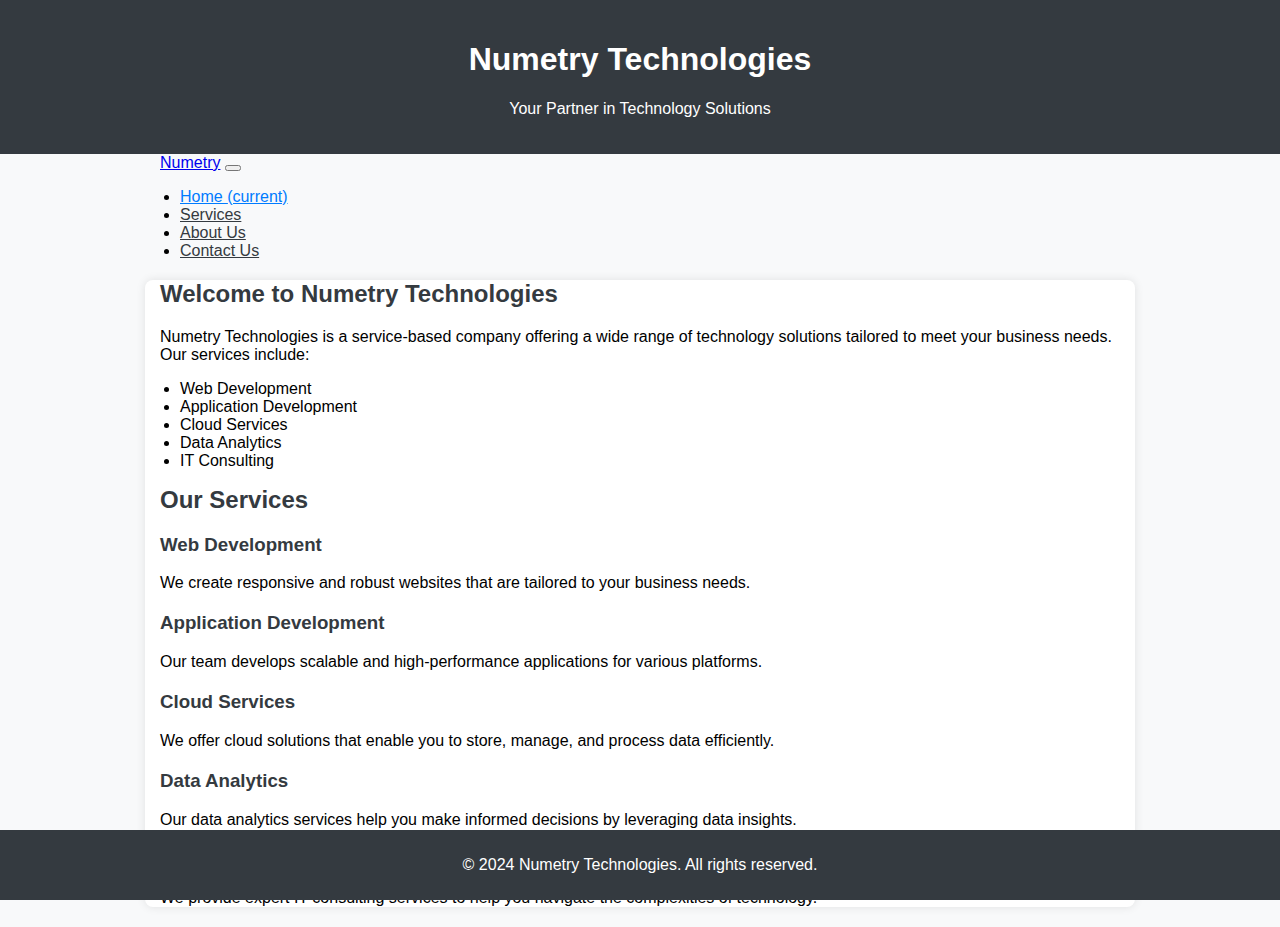
==== NavBarTask/index.html @ 52aff3ee "Add files via upload" ====
<!DOCTYPE html>
<html lang="en">
<head>
    <meta charset="UTF-8">
    <meta name="viewport" content="width=device-width, initial-scale=1.0">
    <title>Numetry Technologies</title>
    <link rel="stylesheet" href="https://cdn.jsdelivr.net/npm/bootstrap@4.1.3/dist/css/bootstrap.min.css" integrity="sha384-MCw98/SFnGE8fJT3GXwEOngsV7Zt27NXFoaoApmYm81iuXoPkFOJwJ8ERdknLPMO" crossorigin="anonymous">
    <link rel="stylesheet" href="css/styles.css">
</head>
<body>

<header class="bg-dark text-white text-center py-4">
    <h1>Numetry Technologies</h1>
    <p>Your Partner in Technology Solutions</p>
</header>

<nav class="navbar navbar-expand-lg navbar-light bg-light">
    <div class="container">
        <a class="navbar-brand" href="index.html">Numetry</a>
        <button class="navbar-toggler" type="button" data-toggle="collapse" data-target="#navbarNav" aria-controls="navbarNav" aria-expanded="false" aria-label="Toggle navigation">
            <span class="navbar-toggler-icon"></span>
        </button>
        <div class="collapse navbar-collapse" id="navbarNav">
            <ul class="navbar-nav ml-auto">
                <li class="nav-item active">
                    <a class="nav-link" href="index.html">Home <span class="sr-only">(current)</span></a>
                </li>
                <li class="nav-item">
                    <a class="nav-link" href="services.html">Services</a>
                </li>
                <li class="nav-item">
                    <a class="nav-link" href="aboutus.html">About Us</a>
                </li>
                <li class="nav-item">
                    <a class="nav-link" href="contactus.html">Contact Us</a>
                </li>
            </ul>
        </div>
    </div>
</nav>

<main class="container mt-4">
    <section>
        <h2>Welcome to Numetry Technologies</h2>
        <p>Numetry Technologies is a service-based company offering a wide range of technology solutions tailored to meet your business needs. Our services include:</p>
        <ul>
            <li>Web Development</li>
            <li>Application Development</li>
            <li>Cloud Services</li>
            <li>Data Analytics</li>
            <li>IT Consulting</li>
        </ul>
    </section>

    <section class="mt-5">
        <h2>Our Services</h2>
        <div class="row">
            <div class="col-md-4">
                <h3>Web Development</h3>
                <p>We create responsive and robust websites that are tailored to your business needs.</p>
            </div>
            <div class="col-md-4">
                <h3>Application Development</h3>
                <p>Our team develops scalable and high-performance applications for various platforms.</p>
            </div>
            <div class="col-md-4">
                <h3>Cloud Services</h3>
                <p>We offer cloud solutions that enable you to store, manage, and process data efficiently.</p>
            </div>
        </div>
        <div class="row mt-4">
            <div class="col-md-4">
                <h3>Data Analytics</h3>
                <p>Our data analytics services help you make informed decisions by leveraging data insights.</p>
            </div>
            <div class="col-md-4">
                <h3>IT Consulting</h3>
                <p>We provide expert IT consulting services to help you navigate the complexities of technology.</p>
            </div>
        </div>
    </section>
</main>

<footer class="bg-dark text-white text-center py-4 mt-5">
    <p>&copy; 2024 Numetry Technologies. All rights reserved.</p>
</footer>

<script src="https://code.jquery.com/jquery-3.3.1.slim.min.js" integrity="sha384-q8i/X+965DzO0rT7abK41JStQIAqVgRVzpbzo5smXKp4YfRvH+8abtTE1Pi6jizo" crossorigin="anonymous"></script>
<script src="https://cdn.jsdelivr.net/npm/popper.js@1.14.3/dist/umd/popper.min.js" integrity="sha384-ZMP7rVo3mIykV+2+9J3UJ46jBk0WLaUAdn689aCwoqbBJiSnjAK/l8WvCWPIPm49" crossorigin="anonymous"></script>
<script src="https://cdn.jsdelivr.net/npm/bootstrap@4.1.3/dist/js/bootstrap.min.js" integrity="sha384-ChfqqxuZUCnJSK3+MXmPNIyE6ZbWh2IMqE241rYiqJxyMiZ6OW/JmZQ5stwEULTy" crossorigin="anonymous"></script>
</body>
</html>
---- NavBarTask/css/styles.css ----
body {
    font-family: Arial, sans-serif;
    background-color: #f8f9fa;
    margin: 0;
    padding: 0;
}

header {
    background-color: #343a40;
    color: white;
    padding: 20px 0;
    text-align: center;
    position: sticky;
    top: 0;
    z-index: 1000;
    width: 100%;
}

.navbar {
    margin-bottom: 20px;
}

.navbar-nav .nav-item .nav-link {
    color: #343a40;
}

.navbar-nav .nav-item .nav-link:hover,
.navbar-nav .nav-item.active .nav-link {
    color: #007bff;
}

main {
    background-color: white;
    padding: 20px;
    border-radius: 8px;
    box-shadow: 0 0 10px rgba(0, 0, 0, 0.1);
    margin-bottom: 60px; /* Ensure footer does not overlap content */
}

h2 {
    color: #343a40;
    margin-top: 0;
}

h3 {
    color: #343a40;
}

ul {
    list-style-type: disc;
    padding-left: 20px;
}

footer {
    background-color: #343a40;
    color: white;
    padding: 10px 0;
    text-align: center;
    width: 100%;
    position: fixed;
    bottom: 0;
    left: 0;
    z-index: 1000;
}

.container {
    max-width: 960px;
    margin: auto;
    padding: 0 15px;
}

.row {
    margin-bottom: 20px;
}

.row .col-md-4 {
    margin-bottom: 20px;
}

.content {
    margin-bottom: 60px;
}

@media (max-width: 576px) {
    header, footer {
        padding: 15px 0;
    }
    main {
        padding: 15px;
    }
}
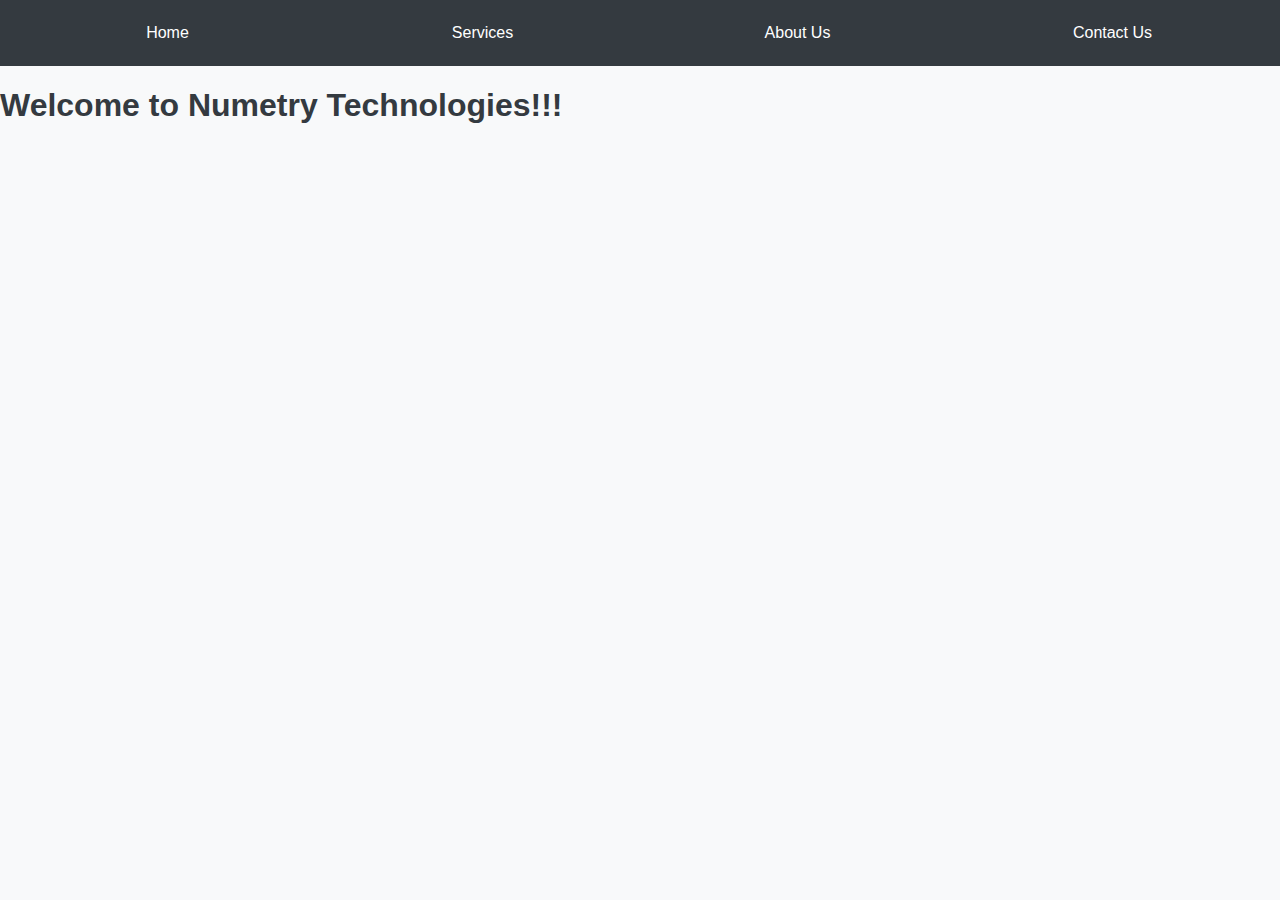
==== commit 919d57de: "Add files via upload" ====
--- a/NavBarTask/index.html
+++ b/NavBarTask/index.html
@@ -3,87 +3,25 @@
 <head>
     <meta charset="UTF-8">
     <meta name="viewport" content="width=device-width, initial-scale=1.0">
-    <title>Numetry Technologies</title>
+    <title>Home Page</title>
     <link rel="stylesheet" href="https://cdn.jsdelivr.net/npm/bootstrap@4.1.3/dist/css/bootstrap.min.css" integrity="sha384-MCw98/SFnGE8fJT3GXwEOngsV7Zt27NXFoaoApmYm81iuXoPkFOJwJ8ERdknLPMO" crossorigin="anonymous">
     <link rel="stylesheet" href="css/styles.css">
 </head>
 <body>
 
-<header class="bg-dark text-white text-center py-4">
-    <h1>Numetry Technologies</h1>
-    <p>Your Partner in Technology Solutions</p>
-</header>
+<div class="navbar">
+    <a href="index.html">Home</a>
+    <a href="services.html">Services</a>
+    <a href="aboutus.html">About Us</a>
+    <a href="contactus.html">Contact Us</a>
+</div>
 
-<nav class="navbar navbar-expand-lg navbar-light bg-light">
-    <div class="container">
-        <a class="navbar-brand" href="index.html">Numetry</a>
-        <button class="navbar-toggler" type="button" data-toggle="collapse" data-target="#navbarNav" aria-controls="navbarNav" aria-expanded="false" aria-label="Toggle navigation">
-            <span class="navbar-toggler-icon"></span>
-        </button>
-        <div class="collapse navbar-collapse" id="navbarNav">
-            <ul class="navbar-nav ml-auto">
-                <li class="nav-item active">
-                    <a class="nav-link" href="index.html">Home <span class="sr-only">(current)</span></a>
-                </li>
-                <li class="nav-item">
-                    <a class="nav-link" href="services.html">Services</a>
-                </li>
-                <li class="nav-item">
-                    <a class="nav-link" href="aboutus.html">About Us</a>
-                </li>
-                <li class="nav-item">
-                    <a class="nav-link" href="contactus.html">Contact Us</a>
-                </li>
-            </ul>
-        </div>
-    </div>
-</nav>
+<!-- Content of the page -->
+<div>
+    <h1>Welcome to Numetry Technologies!!!</h1>
+    
+</div>
 
-<main class="container mt-4">
-    <section>
-        <h2>Welcome to Numetry Technologies</h2>
-        <p>Numetry Technologies is a service-based company offering a wide range of technology solutions tailored to meet your business needs. Our services include:</p>
-        <ul>
-            <li>Web Development</li>
-            <li>Application Development</li>
-            <li>Cloud Services</li>
-            <li>Data Analytics</li>
-            <li>IT Consulting</li>
-        </ul>
-    </section>
-
-    <section class="mt-5">
-        <h2>Our Services</h2>
-        <div class="row">
-            <div class="col-md-4">
-                <h3>Web Development</h3>
-                <p>We create responsive and robust websites that are tailored to your business needs.</p>
-            </div>
-            <div class="col-md-4">
-                <h3>Application Development</h3>
-                <p>Our team develops scalable and high-performance applications for various platforms.</p>
-            </div>
-            <div class="col-md-4">
-                <h3>Cloud Services</h3>
-                <p>We offer cloud solutions that enable you to store, manage, and process data efficiently.</p>
-            </div>
-        </div>
-        <div class="row mt-4">
-            <div class="col-md-4">
-                <h3>Data Analytics</h3>
-                <p>Our data analytics services help you make informed decisions by leveraging data insights.</p>
-            </div>
-            <div class="col-md-4">
-                <h3>IT Consulting</h3>
-                <p>We provide expert IT consulting services to help you navigate the complexities of technology.</p>
-            </div>
-        </div>
-    </section>
-</main>
-
-<footer class="bg-dark text-white text-center py-4 mt-5">
-    <p>&copy; 2024 Numetry Technologies. All rights reserved.</p>
-</footer>
 
 <script src="https://code.jquery.com/jquery-3.3.1.slim.min.js" integrity="sha384-q8i/X+965DzO0rT7abK41JStQIAqVgRVzpbzo5smXKp4YfRvH+8abtTE1Pi6jizo" crossorigin="anonymous"></script>
 <script src="https://cdn.jsdelivr.net/npm/popper.js@1.14.3/dist/umd/popper.min.js" integrity="sha384-ZMP7rVo3mIykV+2+9J3UJ46jBk0WLaUAdn689aCwoqbBJiSnjAK/l8WvCWPIPm49" crossorigin="anonymous"></script>
--- a/NavBarTask/css/styles.css
+++ b/NavBarTask/css/styles.css
@@ -1,91 +1,42 @@
 body {
     font-family: Arial, sans-serif;
-    background-color: #f8f9fa;
     margin: 0;
     padding: 0;
-}
-
-header {
-    background-color: #343a40;
-    color: white;
-    padding: 20px 0;
-    text-align: center;
-    position: sticky;
-    top: 0;
-    z-index: 1000;
-    width: 100%;
+    background-color: #f8f9fa;
 }
 
 .navbar {
-    margin-bottom: 20px;
+    display: flex;
+    background-color: #343a40;
+    padding: 10px;
 }
 
-.navbar-nav .nav-item .nav-link {
+.navbar a {
+    color: white;
+    text-align: center;
+    padding: 14px 20px;
+    text-decoration: none;
+    flex: 1;
+}
+
+.navbar a:hover {
+    background-color: #495057;
+    color: white;
+}
+
+.navbar a.active {
+    background-color: #007bff;
+    color: white;
+}
+
+.content {
+    padding: 20px;
+}
+
+h1 {
     color: #343a40;
 }
 
-.navbar-nav .nav-item .nav-link:hover,
-.navbar-nav .nav-item.active .nav-link {
-    color: #007bff;
+p {
+    color: #6c757d;
 }
-
-main {
-    background-color: white;
-    padding: 20px;
-    border-radius: 8px;
-    box-shadow: 0 0 10px rgba(0, 0, 0, 0.1);
-    margin-bottom: 60px; /* Ensure footer does not overlap content */
-}
-
-h2 {
-    color: #343a40;
-    margin-top: 0;
-}
-
-h3 {
-    color: #343a40;
-}
-
-ul {
-    list-style-type: disc;
-    padding-left: 20px;
-}
-
-footer {
-    background-color: #343a40;
-    color: white;
-    padding: 10px 0;
-    text-align: center;
-    width: 100%;
-    position: fixed;
-    bottom: 0;
-    left: 0;
-    z-index: 1000;
-}
-
-.container {
-    max-width: 960px;
-    margin: auto;
-    padding: 0 15px;
-}
-
-.row {
-    margin-bottom: 20px;
-}
-
-.row .col-md-4 {
-    margin-bottom: 20px;
-}
-
-.content {
-    margin-bottom: 60px;
-}
-
-@media (max-width: 576px) {
-    header, footer {
-        padding: 15px 0;
-    }
-    main {
-        padding: 15px;
-    }
-}
